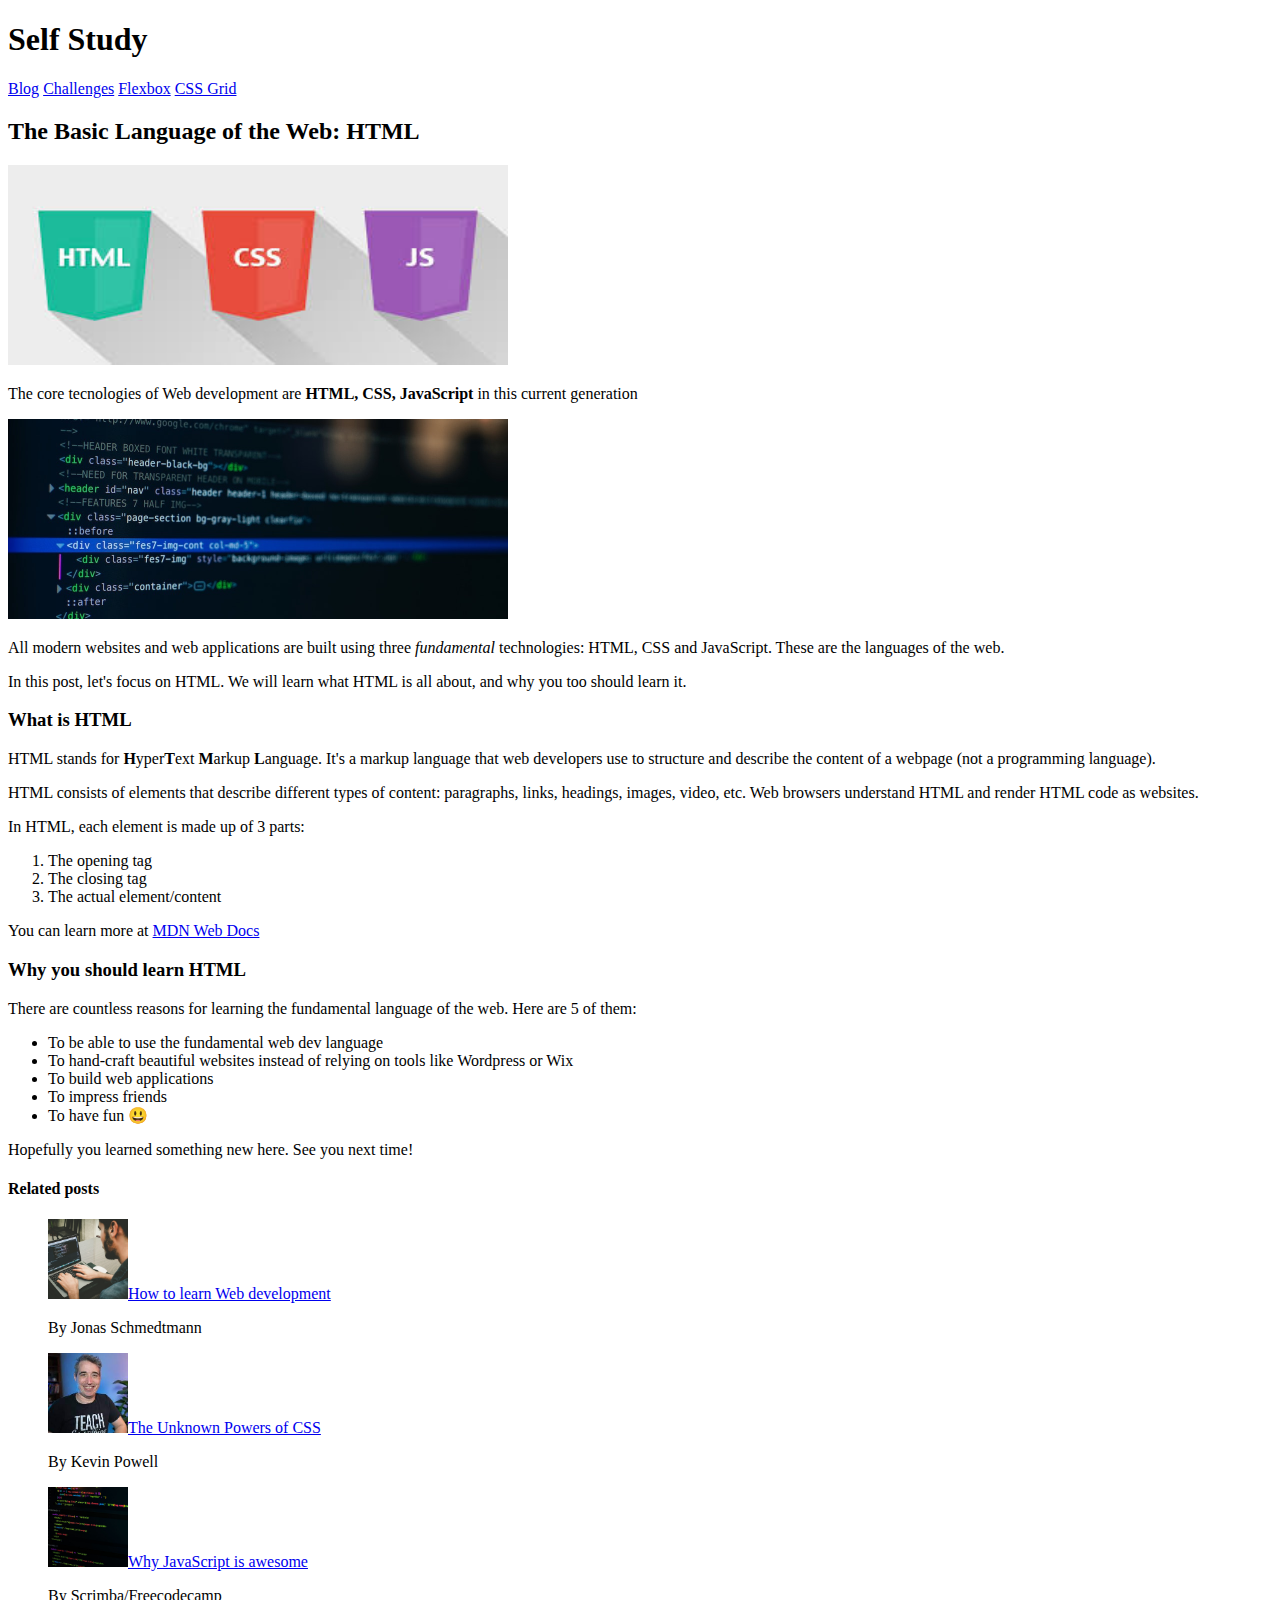
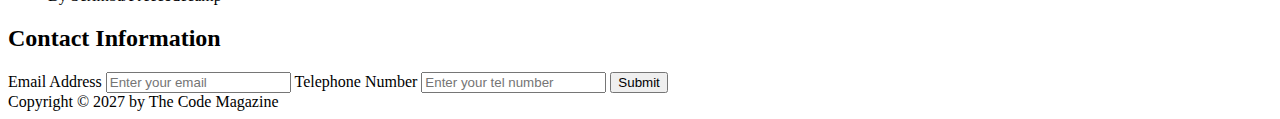
==== CSS/index.html @ c8ab9ad3 "Relearning CSS" ====
<!DOCTYPE html>
<html lang="en">
  <head>
    <meta charset="UTF-8" />
    <meta name="viewport" content="width=device-width, initial-scale=1.0" />
    <title>The basic language of the Web: HTML</title>
    <style>
      .posts {
        list-style-type: none;
      }
    </style>
  </head>
  <body>
    <!--Heading is to break up big blocks of text into more logical sections, and add a title to each of the sections-->
    <header>
      <h1>Self Study</h1>
      <nav>
        <a href="blog.html">Blog</a>
        <a href="challenges.html">Challenges</a>
        <a href="flexbox.html">Flexbox</a>
        <a href="grid.html">CSS Grid</a>
      </nav>
    </header>
    <section>
      <header>
        <h2>The Basic Language of the Web: HTML</h2>
        <img
          src="Images/front-end.jpg"
          alt="Core Technologies of Front-end Developer"
          width="500"
          height="200"
        />
        <p>
          The core tecnologies of Web development are
          <strong>HTML, CSS, JavaScript</strong> in this current generation
        </p>
        <img
          src="Images/post-img.jpg"
          alt="HTML code on a screen"
          width="500"
          height="200"
        />
      </header>
      <p>
        All modern websites and web applications are built using three
        <em>fundamental</em>
        technologies: HTML, CSS and JavaScript. These are the languages of the
        web.
      </p>
      <p>
        In this post, let's focus on HTML. We will learn what HTML is all about,
        and why you too should learn it.
      </p>

      <h3>What is HTML</h3>
      <p>
        HTML stands for <strong>H</strong>yper<strong>T</strong>ext
        <strong>M</strong>arkup <strong>L</strong>anguage. It's a markup
        language that web developers use to structure and describe the content
        of a webpage (not a programming language).
      </p>
      <p>
        HTML consists of elements that describe different types of content:
        paragraphs, links, headings, images, video, etc. Web browsers understand
        HTML and render HTML code as websites.
      </p>
      <p>In HTML, each element is made up of 3 parts:</p>
      <ol>
        <li>The opening tag</li>
        <li>The closing tag</li>
        <li>The actual element/content</li>
      </ol>
      <p>
        You can learn more at
        <a
          href="https://developer.mozilla.org/en-US/docs/Web/HTML"
          target="_blank"
          >MDN Web Docs</a
        >
      </p>

      <h3>Why you should learn HTML</h3>
      <p>
        There are countless reasons for learning the fundamental language of the
        web. Here are 5 of them:
      </p>
      <ul>
        <li>To be able to use the fundamental web dev language</li>
        <li>
          To hand-craft beautiful websites instead of relying on tools like
          Wordpress or Wix
        </li>
        <li>To build web applications</li>
        <li>To impress friends</li>
        <li>To have fun 😃</li>
      </ul>
      <p>Hopefully you learned something new here. See you next time!</p>
    </section>
    <article>
      <h4>Related posts</h4>
      <ul class="posts">
        <li>
          <img
            src="Images/related-1.jpg"
            alt="Guy is working on a code"
            width="80"
            height="80"
          /><a
            href="https://www.udemy.com/user/jonasschmedtmann/"
            target="_blank"
            >How to learn Web development</a
          >
        </li>
        <p>By Jonas Schmedtmann</p>
        <li>
          <img
            src="Images/kevin.jpg"
            alt="Kevin Powell is a good teacher in HTML and CSS"
            width="80"
            height="80"
          /><a href="https://www.youtube.com/@KevinPowell" target="_blank"
            >The Unknown Powers of CSS</a
          >
        </li>
        <p>By Kevin Powell</p>
        <li>
          <img
            src="Images/related-3.jpg"
            alt="JavaScript code"
            width="80"
            height="80"
          /><a href="https://www.freecodecamp.org/" target="_blank"
            >Why JavaScript is awesome</a
          >
        </li>
        <p>By Scrimba/Freecodecamp</p>
      </ul>
      <h2>Contact Information</h2>
      <label for="email">Email Address</label>
      <input
        type="email"
        name="email"
        placeholder="Enter your email"
        id="email"
      />
      <label for="tel">Telephone Number</label>
      <input
        type="tel"
        name="telNumber"
        placeholder="Enter your tel number"
        id="telNumber"
      />
      <input type="submit" name="submitButton" id="submit" />
      <footer>Copyright © 2027 by The Code Magazine</footer>
    </article>
  </body>
</html>
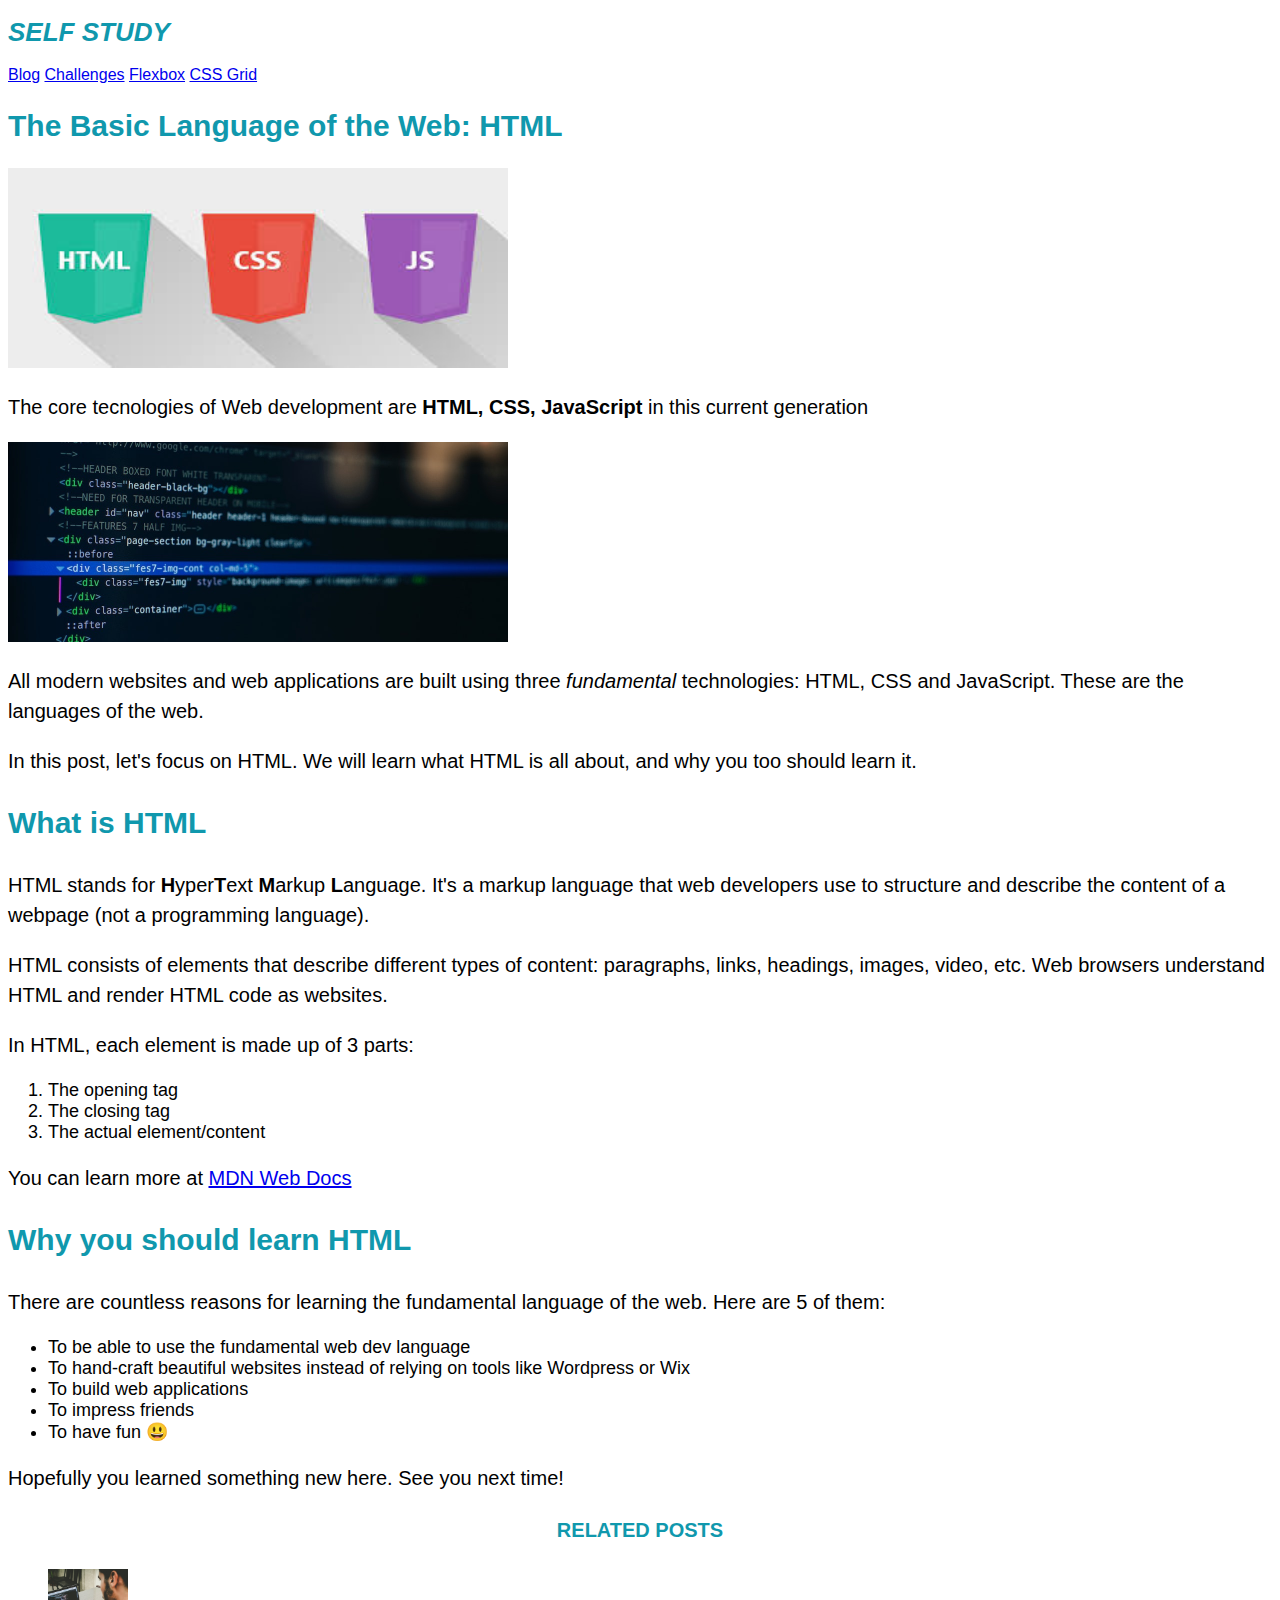
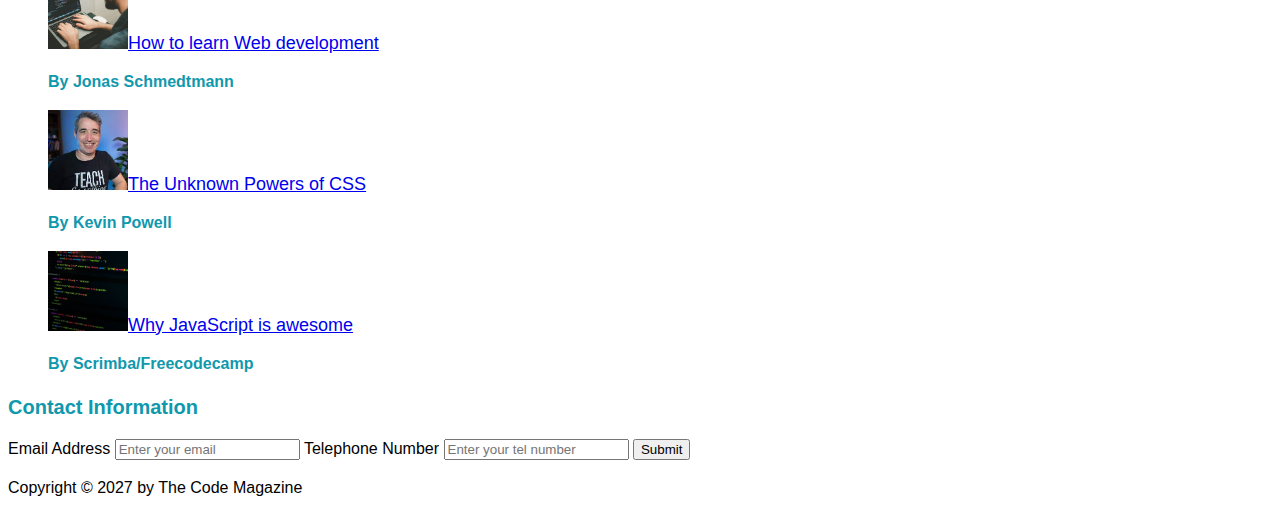
==== commit 7646129e: "adding classes" ====
--- a/CSS/index.html
+++ b/CSS/index.html
@@ -4,11 +4,7 @@
     <meta charset="UTF-8" />
     <meta name="viewport" content="width=device-width, initial-scale=1.0" />
     <title>The basic language of the Web: HTML</title>
-    <style>
-      .posts {
-        list-style-type: none;
-      }
-    </style>
+    <link href="style.css" rel="stylesheet" />
   </head>
   <body>
     <!--Heading is to break up big blocks of text into more logical sections, and add a title to each of the sections-->
@@ -78,7 +74,6 @@
           >MDN Web Docs</a
         >
       </p>
-
       <h3>Why you should learn HTML</h3>
       <p>
         There are countless reasons for learning the fundamental language of the
@@ -101,6 +96,7 @@
       <ul class="posts">
         <li>
           <img
+            class="related-img"
             src="Images/related-1.jpg"
             alt="Guy is working on a code"
             width="80"
@@ -111,9 +107,10 @@
             >How to learn Web development</a
           >
         </li>
-        <p>By Jonas Schmedtmann</p>
+        <p class="related-courses">By Jonas Schmedtmann</p>
         <li>
           <img
+            class="related-img"
             src="Images/kevin.jpg"
             alt="Kevin Powell is a good teacher in HTML and CSS"
             width="80"
@@ -122,9 +119,10 @@
             >The Unknown Powers of CSS</a
           >
         </li>
-        <p>By Kevin Powell</p>
+        <p class="related-courses">By Kevin Powell</p>
         <li>
           <img
+            class="related-img"
             src="Images/related-3.jpg"
             alt="JavaScript code"
             width="80"
@@ -133,9 +131,9 @@
             >Why JavaScript is awesome</a
           >
         </li>
-        <p>By Scrimba/Freecodecamp</p>
+        <p class="related-courses">By Scrimba/Freecodecamp</p>
       </ul>
-      <h2>Contact Information</h2>
+      <h3 class="contact-info">Contact Information</h3>
       <label for="email">Email Address</label>
       <input
         type="email"
@@ -151,7 +149,9 @@
         id="telNumber"
       />
       <input type="submit" name="submitButton" id="submit" />
-      <footer>Copyright © 2027 by The Code Magazine</footer>
+      <footer>
+        <p class="copyright">Copyright © 2027 by The Code Magazine</p>
+      </footer>
     </article>
   </body>
 </html>
--- a/CSS/style.css
+++ b/CSS/style.css
@@ -0,0 +1,59 @@
+html {
+  font-family: sans-serif;
+}
+
+h1,
+h2,
+h3,
+h4,
+.related-courses {
+  color: #1098ad;
+}
+
+h1 {
+  font-size: 26px;
+  text-transform: uppercase;
+  font-style: italic;
+}
+
+h2,    /* combining selectors */
+h3 {
+  font-size: 30px;
+}
+
+h4 {
+  font-size: 20px;
+  text-transform: uppercase;
+  text-align: center;
+}
+
+p {
+  font-size: 20px;
+  line-height: 1.5;
+}
+
+li {
+  font-size: 18px;
+}
+
+/* descendant selector */
+/* footer p {
+  font-size: 16px;
+} */
+
+.copyright {
+  font-size: 16px;
+}
+
+.contact-info {
+  font-size: 20px;
+}
+
+.related-courses {
+  font-size: 16px;
+  font-weight: bold;
+}
+
+.posts {
+  list-style: none;
+}
